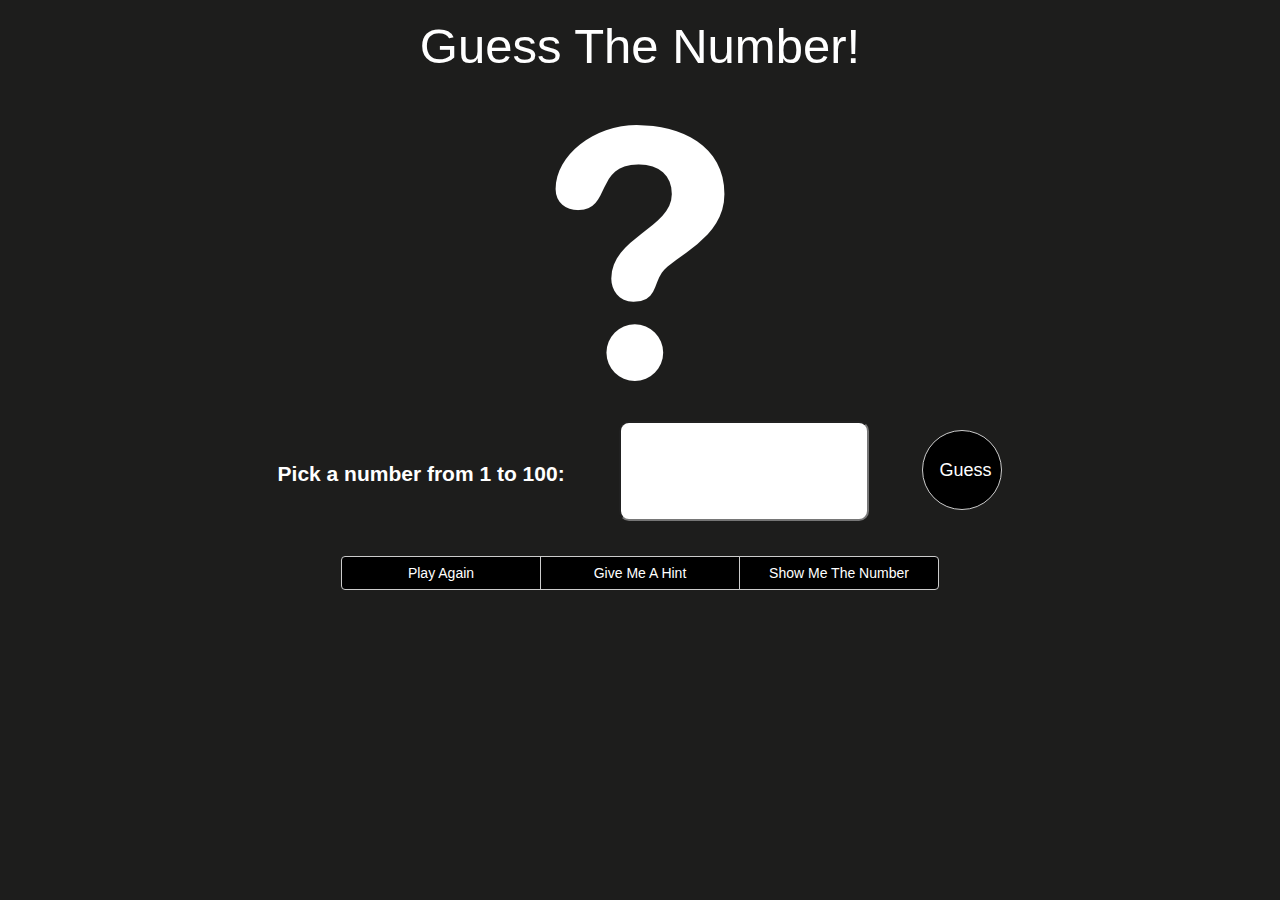
==== guessing_game/index.html @ b7fbe6aa "guessing_game revisions 3-24-16" ====
<!DOCTYPE html>
<html lang="en-US">
<head>
	<title>Guessing Game</title>
	<meta charset="utf-8">
	<meta name="viewport" content="width=device-width, initial-scale=1">
  	<link rel="stylesheet" href="http://maxcdn.bootstrapcdn.com/bootstrap/3.3.6/css/bootstrap.min.css">
  	<link rel="stylesheet" href="styles.css" />
  	<script src="https://ajax.googleapis.com/ajax/libs/jquery/1.12.0/jquery.min.js"></script>
  	<script src="http://maxcdn.bootstrapcdn.com/bootstrap/3.3.6/js/bootstrap.min.js"></script>
</head>
<body class="container">
	<header>
		<h1>Guess The Number!</h1>
	</header>
	<img src="mark.png" />
	<section class="text-center">
		<form class="form-horizontal" role="form">
			<div class="form-group">
				<label for="guess-box" id="guess-label">Pick a number from 1 to 100:</label>
					<input type="number" name="number" min="1" max="100" />
				<input type="submit" class="btn btn-default btn-lg" value="Guess" />
			</div>
		</form>
		<div class="btn-group">
			<button type="button" class="btn btn-default">Play Again</button>
			<button type="button" class="btn btn-default">Give Me A Hint</button>
			<button type="button" class="btn btn-default">Show Me The Number</button>
		</div>
	</section>
</body>
</html>
---- guessing_game/styles.css ----
body {
	background-color: #1D1D1C;
	font-family: Futura, cursive, sans-serif;
	height: 100%;
	width: 100%;
	color: #ffffff;
}

header {
	height: 125px;
	margin-top: -20px;
}

header h1 {
	text-align: center;
	font-size: 3.5em;
	padding-top: 20px;
}

img {
	animation: spin 3s linear 5;
	font-size:10em;
	margin: 0 auto;
	display: block;
	margin-bottom: 40px;
}

@keyframes spin {
	to {transform: rotatey(360deg)};
}

#guess-label {
	font-size: 1.5em;
}

input[type="number"] {
	margin: 0 0 10px 50px;
	width: 250px;
	height: 100px;
    border-radius: 10px;
	font-size: 30px;
	text-align: center;
	color: #000000;
}

input[type="submit"] {
	margin: 0 0 15px 50px;
	height: 80px;
	width: 80px;
	border-radius:50%;
}

.btn-default {
	background-color: #000000;
	color: #ffffff;
}

.btn:active, .btn:hover {
	background-color: #ffffff !important;
}

.btn-group .btn-default {
	margin-top: 10px;
	width: 200px;
}
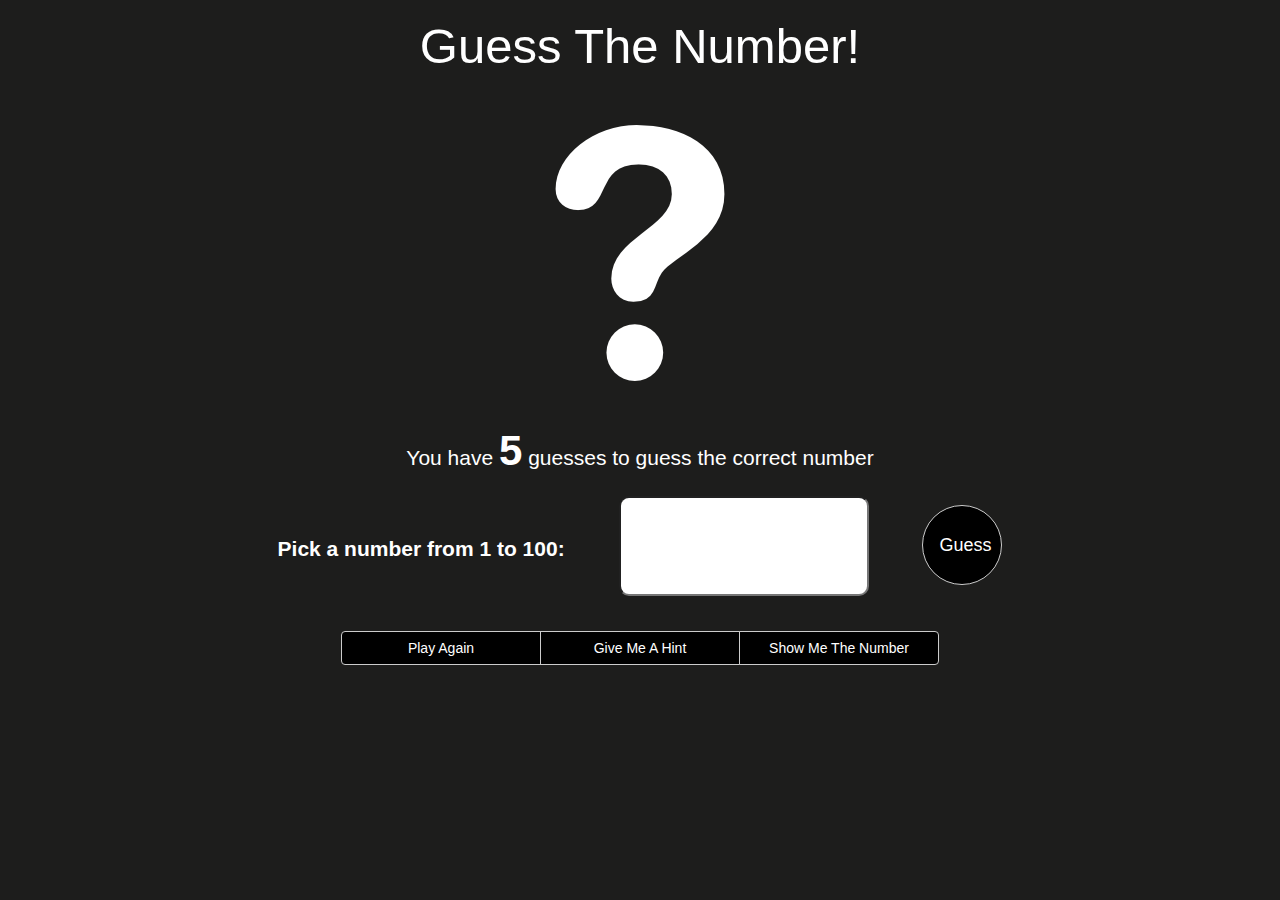
==== commit 5e3dc068: "4.1.16 update" ====
--- a/guessing_game/index.html
+++ b/guessing_game/index.html
@@ -8,6 +8,7 @@
   	<link rel="stylesheet" href="styles.css" />
   	<script src="https://ajax.googleapis.com/ajax/libs/jquery/1.12.0/jquery.min.js"></script>
   	<script src="http://maxcdn.bootstrapcdn.com/bootstrap/3.3.6/js/bootstrap.min.js"></script>
+  	<script src="guessingGame.js"></script>
 </head>
 <body class="container">
 	<header>
@@ -15,17 +16,16 @@
 	</header>
 	<img src="mark.png" />
 	<section class="text-center">
-		<form class="form-horizontal" role="form">
-			<div class="form-group">
-				<label for="guess-box" id="guess-label">Pick a number from 1 to 100:</label>
-					<input type="number" name="number" min="1" max="100" />
-				<input type="submit" class="btn btn-default btn-lg" value="Guess" />
-			</div>
-		</form>
+		<p>You have <span>5</span> guesses to guess the correct number</p>
+		<div class="form-group">
+			<label for="guess-box" id="guess-label">Pick a number from 1 to 100:</label>
+				<input type="number" name="number" min="1" max="100" id="player-guess"/>
+			<input type="submit" class="btn btn-default btn-lg" value="Guess" id="submit" />
+		</div>
 		<div class="btn-group">
-			<button type="button" class="btn btn-default">Play Again</button>
-			<button type="button" class="btn btn-default">Give Me A Hint</button>
-			<button type="button" class="btn btn-default">Show Me The Number</button>
+			<button type="button" class="btn btn-default" id="play-again">Play Again</button>
+			<button type="button" class="btn btn-default" id="hint">Give Me A Hint</button>
+			<button type="button" class="btn btn-default" id="answer">Show Me The Number</button>
 		</div>
 	</section>
 </body>
--- a/guessing_game/styles.css
+++ b/guessing_game/styles.css
@@ -18,7 +18,7 @@
 }
 
 img {
-	animation: spin 3s linear 5;
+	animation: spin 3s linear 3;
 	font-size:10em;
 	margin: 0 auto;
 	display: block;
@@ -31,9 +31,10 @@
 
 #guess-label {
 	font-size: 1.5em;
+	margin-top: -10px;
 }
 
-input[type="number"] {
+#player-guess {
 	margin: 0 0 10px 50px;
 	width: 250px;
 	height: 100px;
@@ -55,11 +56,28 @@
 	color: #ffffff;
 }
 
-.btn:active, .btn:hover {
-	background-color: #ffffff !important;
-}
-
 .btn-group .btn-default {
 	margin-top: 10px;
 	width: 200px;
 }
+
+section p {
+	font-size: 1.5em;
+	padding-bottom: 5px;
+}
+
+section p span {
+	font-weight: bold;
+	font-size: 2em;
+}
+
+.loser {
+	font-size: 4em;
+	color: #FB2C2C;
+}
+
+.winner {
+	font-size: 4em;
+	color: #3ADF00;
+}
+
